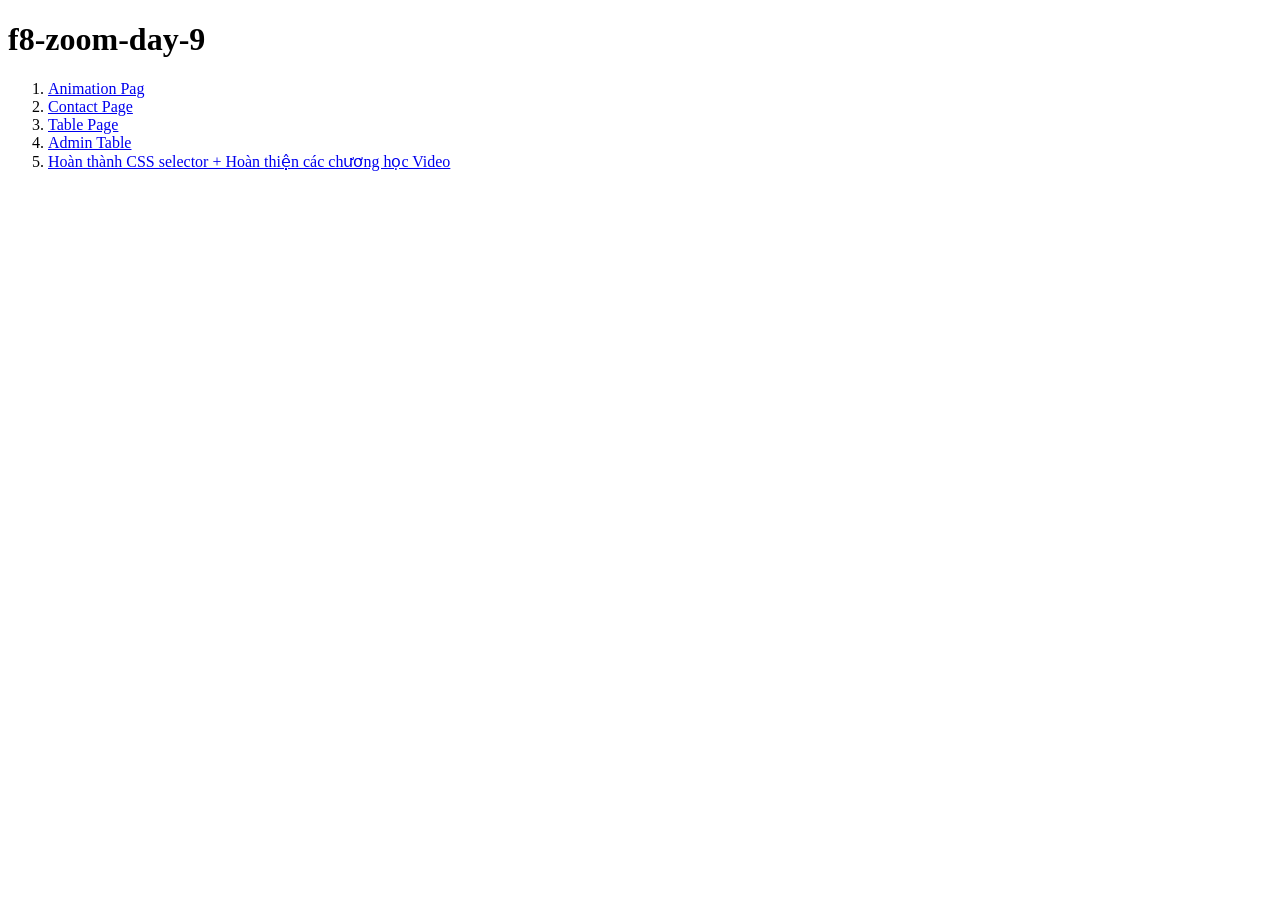
==== index.html @ 75837cc5 "table.html" ====
<!doctype html>
<html lang="en">
    <head>
        <meta charset="UTF-8" />
        <meta name="viewport" content="width=device-width, initial-scale=1.0" />
        <title>Document</title>
    </head>
    <body>
        <h1>f8-zoom-day-9</h1>
        <ol>
            <li>
                <a href="./Pages/animation.html" target="_blank" rel="">Animation Pag</a>
            </li>
            <li>
                <a href="./Pages/contact.html" target="_blank" rel="">Contact Page</a>
            </li>

            <li><a href="./Pages/table.html" target="_blank">Table Page</a></li>
            <li><a href="./admin-table.html" target="_blank">Admin Table</a></li>
            <li>
                <a href="./css-selectors.html" target="_blank" target="_blank" rel="Bài 1 F8">Hoàn thành CSS selector + Hoàn thiện các chương học Video</a>
            </li>
        </ol>
    </body>
</html>
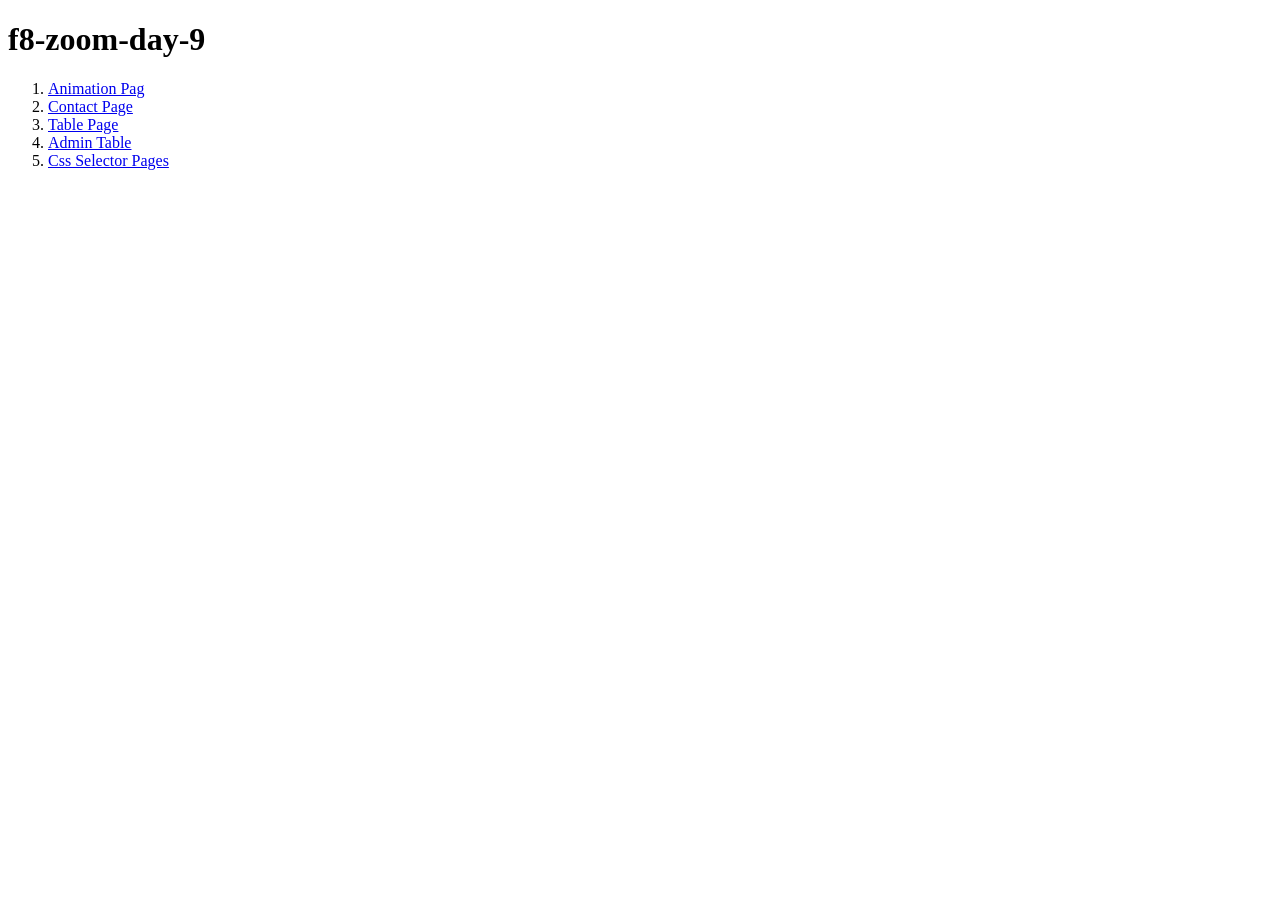
==== commit 04d17d6d: "admin-table.html" ====
--- a/index.html
+++ b/index.html
@@ -16,9 +16,9 @@
             </li>
 
             <li><a href="./Pages/table.html" target="_blank">Table Page</a></li>
-            <li><a href="./admin-table.html" target="_blank">Admin Table</a></li>
+            <li><a href="./Pages/admin-table.html" target="_blank">Admin Table</a></li>
             <li>
-                <a href="./css-selectors.html" target="_blank" target="_blank" rel="Bài 1 F8">Hoàn thành CSS selector + Hoàn thiện các chương học Video</a>
+                <a href="./css-selectors.html" target="_blank" target="_blank" rel="Bài 1 F8">Css Selector Pages</a>
             </li>
         </ol>
     </body>
